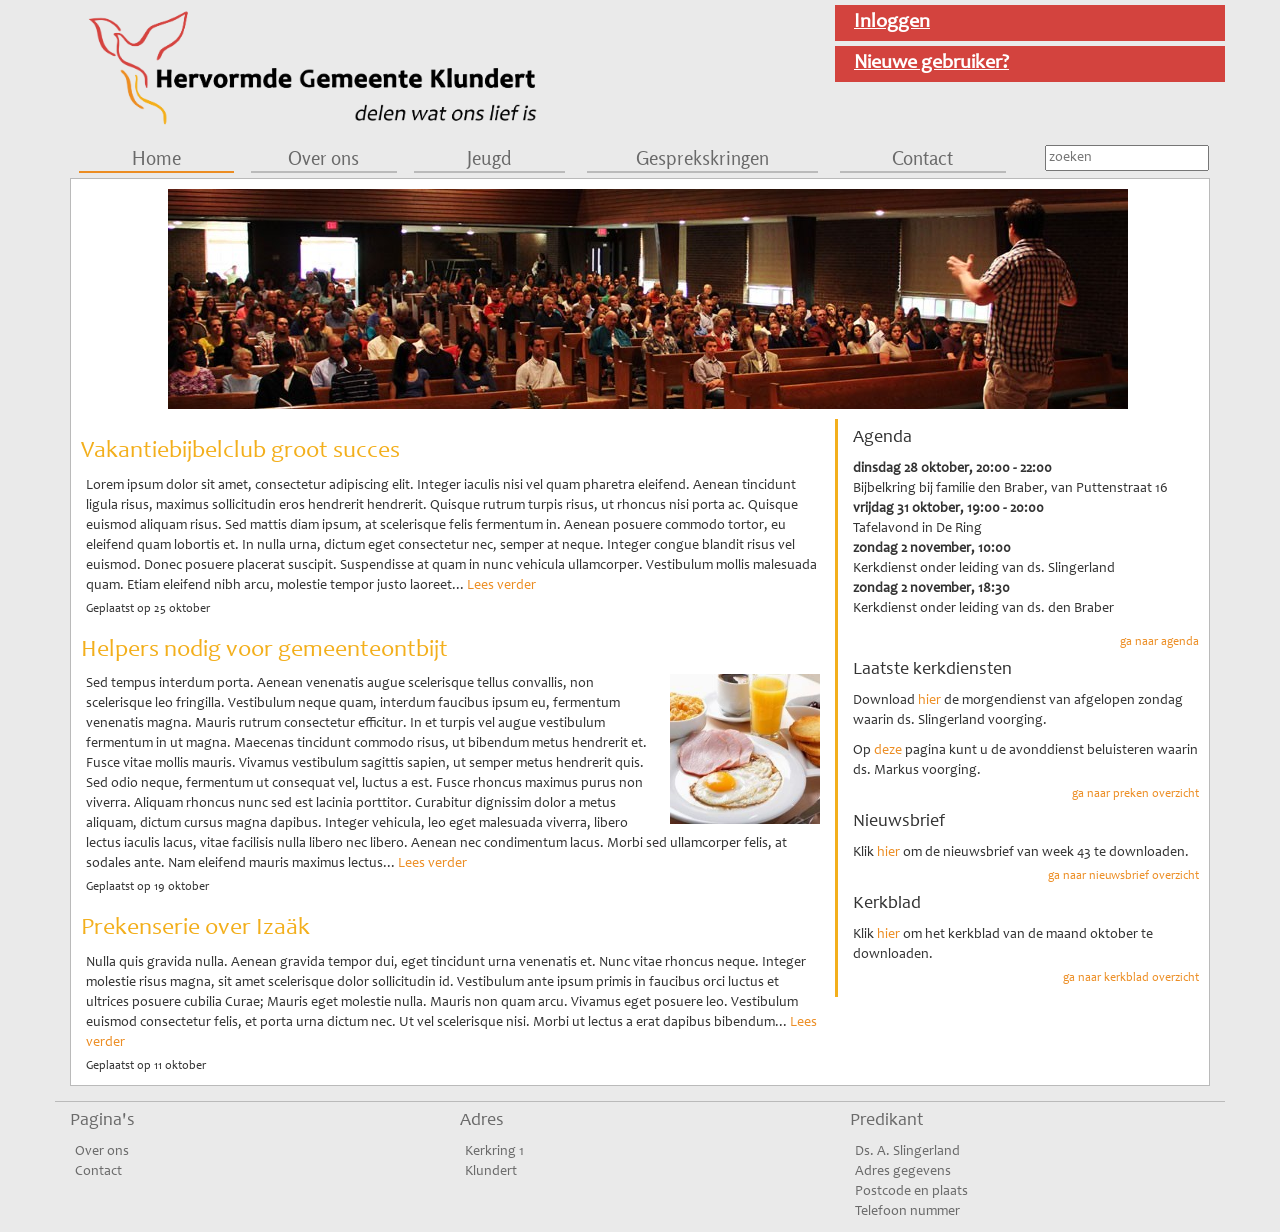
==== licht.html @ d11ae1b0 "added different font sizes" ====
<DOCTYPE HTML>
<html>

<head>
	<link href='css/bootstrap.min.css' rel='stylesheet' type='text/css' />
	<link href='css/licht.css' rel='stylesheet' type='text/css' />
	<script type='text/javascript' src='js/jquery-1.11.1.min.js'></script>
	<meta name="viewport" content="width=device-width, initial-scale=1">

	<!-- hover over menu script --->
	<script type='text/javascript'>
		$(document).ready(function() {
			$("#kl-menu-ul li").hover(
				//handler in				
				function(){
					if(!$(this).find(".kl-menu-line").hasClass("kl-menu-line-active"))
					{
						$(this).find(".kl-menu-line").addClass("kl-menu-line-active").removeClass("kl-menu-line");
					}
				},
				//handler out
				function()
				{
					$(this).find(".kl-menu-line-active").removeClass("kl-menu-line-active").addClass("kl-menu-line");
				});
		
		});
	
	</script>

</head>



<body>
	<div class='container'>
		<!-- HEADER WITH LOGO AND LOGIN -->
		<div class='row'>
			<div class='col-md-6'>
				<img src='img/logo_met_slogan_PNG.png' alt='logo Hervormde Kerk Klundert' width='500' />
			</div>
			<div class='col-md-4 col-md-offset-2'>
				<div class='row kl-top-header-button'>
					<div class='col-sm-12'>
						<a href='#'>Inloggen</a>
					</div>
				</div>
				<div class='row kl-top-header-button'>
					<div class='col-sm-12'>
						<a href='#'>Nieuwe gebruiker?</a>
					</div>
				</div>
			</div>
		</div>
		
		<!-- NAVIGATION -->
		<div class='row' id='kl-menu'>
			<div class='col-md-10'>
				<ul class='nav nav-justified' id='kl-menu-ul'>
					<li>
						<a href='#'>Home</a>
						<div class='kl-menu-line-current'></div>
					</li>
					<li>
						<a href='#'>Over ons</a>
						<div class='kl-menu-line'></div>
					</li>
					<li>
						<a href='#'>Jeugd</a>
						<div class='kl-menu-line'></div>
						</li>
					<li>
						<a href='#'>Gesprekskringen</a>
						<div class='kl-menu-line'></div>
					</li>
					<li>
						<a href='#'>Contact</a>
						<div class='kl-menu-line'></div>
					</li>
				</ul>
			</div>
			<div class='col-md-2'>
				<input type='text' placeholder='zoeken' name='search' />
			</div>
		</div>
		
		<div id='kl-content-container'>
			<div class='row'>
				<div class='col-md-10 col-md-offset-1' id='image-column'>
					<img src="img/header.jpg" alt='preacher' />				
				</div>
			</div>
		
			<!-- main content -->
			<div class='row' id='kl-main-content'>
		
			
			
				<!-- CONTENT -->
				<div class='col-md-8'>
					<div class='kl-post'>
						<h3><a href='#'>Vakantiebijbelclub groot succes</a></h3>
						<p class='kl-content'>Lorem ipsum dolor sit amet, consectetur adipiscing elit. Integer iaculis nisi vel quam pharetra eleifend. Aenean tincidunt ligula risus, maximus sollicitudin eros hendrerit hendrerit. Quisque rutrum turpis risus, ut rhoncus nisi porta ac. Quisque euismod aliquam risus. Sed mattis diam ipsum, at scelerisque felis fermentum in. Aenean posuere commodo tortor, eu eleifend quam lobortis et. In nulla urna, dictum eget consectetur nec, semper at neque. Integer congue blandit risus vel euismod. Donec posuere placerat suscipit. Suspendisse at quam in nunc vehicula ullamcorper. Vestibulum mollis malesuada quam. Etiam eleifend nibh arcu, molestie tempor justo laoreet... <a href='#'>Lees verder</a></p>
						<p class='kl-placing-date'>Geplaatst op 25 oktober</p>
					</div>
					
					<div class='kl-post'>
						<h3><a href='#'>Helpers nodig voor gemeenteontbijt</a></h3>
						<img src='img/post-image-ontbijt.jpg' alt='ontbijt' width='150' height='150' />
						<p class='kl-content'>Sed tempus interdum porta. Aenean venenatis augue scelerisque tellus convallis, non scelerisque leo fringilla. Vestibulum neque quam, interdum faucibus ipsum eu, fermentum venenatis magna. Mauris rutrum consectetur efficitur. In et turpis vel augue vestibulum fermentum in ut magna. Maecenas tincidunt commodo risus, ut bibendum metus hendrerit et. Fusce vitae mollis mauris. Vivamus vestibulum sagittis sapien, ut semper metus hendrerit quis. Sed odio neque, fermentum ut consequat vel, luctus a est. Fusce rhoncus maximus purus non viverra. Aliquam rhoncus nunc sed est lacinia porttitor. Curabitur dignissim dolor a metus aliquam, dictum cursus magna dapibus. Integer vehicula, leo eget malesuada viverra, libero lectus iaculis lacus, vitae facilisis nulla libero nec libero. Aenean nec condimentum lacus. Morbi sed ullamcorper felis, at sodales ante. Nam eleifend mauris maximus lectus... <a href='#'>Lees verder</a></p>
						<p class='kl-placing-date'>Geplaatst op 19 oktober</p>	
					</div>
					
					<div class='kl-post'>
						<h3><a href='#'>Prekenserie over Iza&auml;k</a></h3>
						<p class='kl-content'>Nulla quis gravida nulla. Aenean gravida tempor dui, eget tincidunt urna venenatis et. Nunc vitae rhoncus neque. Integer molestie risus magna, sit amet scelerisque dolor sollicitudin id. Vestibulum ante ipsum primis in faucibus orci luctus et ultrices posuere cubilia Curae; Mauris eget molestie nulla. Mauris non quam arcu. Vivamus eget posuere leo. Vestibulum euismod consectetur felis, et porta urna dictum nec. Ut vel scelerisque nisi. Morbi ut lectus a erat dapibus bibendum... <a href='#'>Lees verder</a></p>
						<p class='kl-placing-date'>Geplaatst op 11 oktober</p>	
					</div>
				</div>
			
				<!-- SIDEBAR -->
				<div class='col-md-4' id='kl-sidebar'>
					<h4>Agenda</h4>
					<dl>
						<dt>dinsdag 28 oktober, 20:00 - 22:00</dt>
						<dd>Bijbelkring bij familie den Braber, van Puttenstraat 16</dd>
						<dt>vrijdag 31 oktober, 19:00 - 20:00</dt>
						<dd>Tafelavond in De Ring</dd>
						<dt>zondag 2 november, 10:00</dt>
						<dd>Kerkdienst onder leiding van ds. Slingerland</dd>
						<dt>zondag 2 november, 18:30</dt>
						<dd>Kerkdienst onder leiding van ds. den Braber</dd>
					</dl>
					<p class='kl-go-to-sidebar'><a href='#'>ga naar agenda</a></p>
				
					<h4>Laatste kerkdiensten</h4>
					<p>Download <a href='#'>hier</a> de morgendienst van afgelopen zondag waarin ds. Slingerland voorging.</p>
					<p>Op <a href='#'>deze</a> pagina kunt u de avonddienst beluisteren waarin ds. Markus voorging.</p>
					<p class='kl-go-to-sidebar'><a href='#'>ga naar preken overzicht</a></p>
					
					<h4>Nieuwsbrief</h4>
					<p>Klik <a href='#'>hier</a> om de nieuwsbrief van week 43 te downloaden.</p>
					<p class='kl-go-to-sidebar'><a href='#'>ga naar nieuwsbrief overzicht</a></p>
					
					<h4>Kerkblad</h4>
					<p>Klik <a href='#'>hier</a> om het kerkblad van de maand oktober te downloaden.</p>
					<p class='kl-go-to-sidebar'><a href='#'>ga naar kerkblad overzicht</a></p>
					
				</div>
		
			</div>
		
		</div>
		
		<!-- FOOTER -->
		<div class='row' id='kl-footer'>
			<div class='col-md-4'>
				<h4>Pagina's</h4>
				<ul>	
					<li>Over ons</li>
					<li>Contact</li>
				</ul>
			</div>
			
			<div class='col-md-4'>
				<h4>Adres</h4>
				<ul>
					<li>Kerkring 1</li>
					<li>Klundert</li>
				</ul>
			</div>
			
			<div class='col-md-4'>
				<h4>Predikant</h4>
				<ul>
					<li>Ds. A. Slingerland</li>
					<li>Adres gegevens</li>
					<li>Postcode en plaats</li>
					<li>Telefoon nummer</li>
				</ul>
			</div>
		</div>
	
	</div>

</body>

</html>
---- css/licht.css ----
/*** NHKERKKLUNDERT COLORS:

Rood: #d3433e
Oranje: #ec8d23
Geel: #f3af1c

**/


@font-face {
	font-family: Candara;
	src: url("../fonts/Candara.ttf");
}

@font-face {
	font-family: Rosario;
	src: url("../fonts/Rosario-Regular.ttf");
}

body {
	font-family: Candara;
	background-color: #eaeaea; /*534D4B, #6B6B6B, 6D564C, 932F2B, B93B37*/ /*eaeaea*/
}

/*** TOP HEADER ***/
.kl-top-header-button {
	background-color: #d3433e;
	color: #FFF;
	font-size: 1.4em;
	font-weight: bold;
	margin-top: 5px;
	padding: 4px 0px 4px 4px;
}

.kl-top-header-button a {
	color: #FFF;
	text-decoration: underline;
}

/*** MENU ***/
#kl-menu {
	margin-top: 15px;
	padding-bottom: 5px;
}

#kl-menu-ul {
	
}

#kl-menu-ul li {
	text-align: center;
	font-weight: 400;
	font-size: 14pt;
	color: #4a4a4a;
	font-family: Rosario;
}

/*#kl-menu-ul li {
	text-align: center;
	background-color: 
	font-weight: 400;
	font-size: 14pt;
	color: #FFF;
	font-family: Rosario;
}*/

#kl-menu-ul li a {
	padding: 0px;
	color: #6a6a6a;
}

#kl-menu-ul li a:hover {
	color: #6a6a6a;
	background-color: inherit;
}

.kl-menu-line {
	background-color: #BABABA;
	width: 90%;
	height: 2px;
	margin-left: 5%;
	margin-right: 5%;
	margin-top: 0px;
}

.kl-menu-line-active {
	background-color: #ec8d23;
	width: 90%;
	height: 2px;
	margin-left: 5%;
	margin-right: 5%;
	margin-top: 0px;
}

.kl-menu-line-current {
	background-color: #ec8d23;
	width: 90%;
	height: 2px;
	margin-left: 5%;
	margin-right: 5%;
	margin-top: 0px;
}

/*** END MENU ***/

/*** CONTENT CONTAINER ***/
#kl-content-container {
	background-color: #fff;
	border: 1px solid #BABABA;
}

/*** image column ***/
#image-column {
	height: 220px;
	margin-top: 10px;
	margin-bottom: 10px;
}

/**** MAIN CONTENT ***/
#kl-main-content {
	padding-bottom: 10px;
}

#kl-main-content h3, #kl-main-content h3 > a {
	color: #f3af1c;
}

#kl-main-content a {
	color: #ec8d23;
}

.kl-post {
	padding-left: 10px;
}

.kl-post > .kl-content {
	padding-left: 5px;
}

.kl-post > img {
	float: right;
	margin-left: 10px;
}

.kl-placing-date {
	font-size: 9pt;
	/*float: left;*/
	padding-top: 0px;
	padding-bottom: 0px; 
	padding-left: 5px; 
	margin-top: -5px;
	margin-bottom: 0px;
}

.kl-post a {
	color: #ec8d23;
}


/*** SIDE BAR ****/
#kl-sidebar {
	border-left: 3px solid #f3af1c;

}

#kl-sidebar a {
	color: #ec8d23;
}

.kl-go-to-sidebar {
	color: #ec8d23;
	text-align: right;
	font-size: 9pt;
	padding-right: 10px;
	margin-top: -5px;
}

/*** FOOTER ***/
#kl-footer {
	border-top: 1px solid #BABABA;
	background-color: inherit;
	margin-top: 15px;
	color: #6a6a6a;
}

#kl-footer ul {
	list-style-type: none;
	padding-left: 0px;
}

#kl-footer ul li {
	margin-left: 5px;
	padding-left: 0px;
}
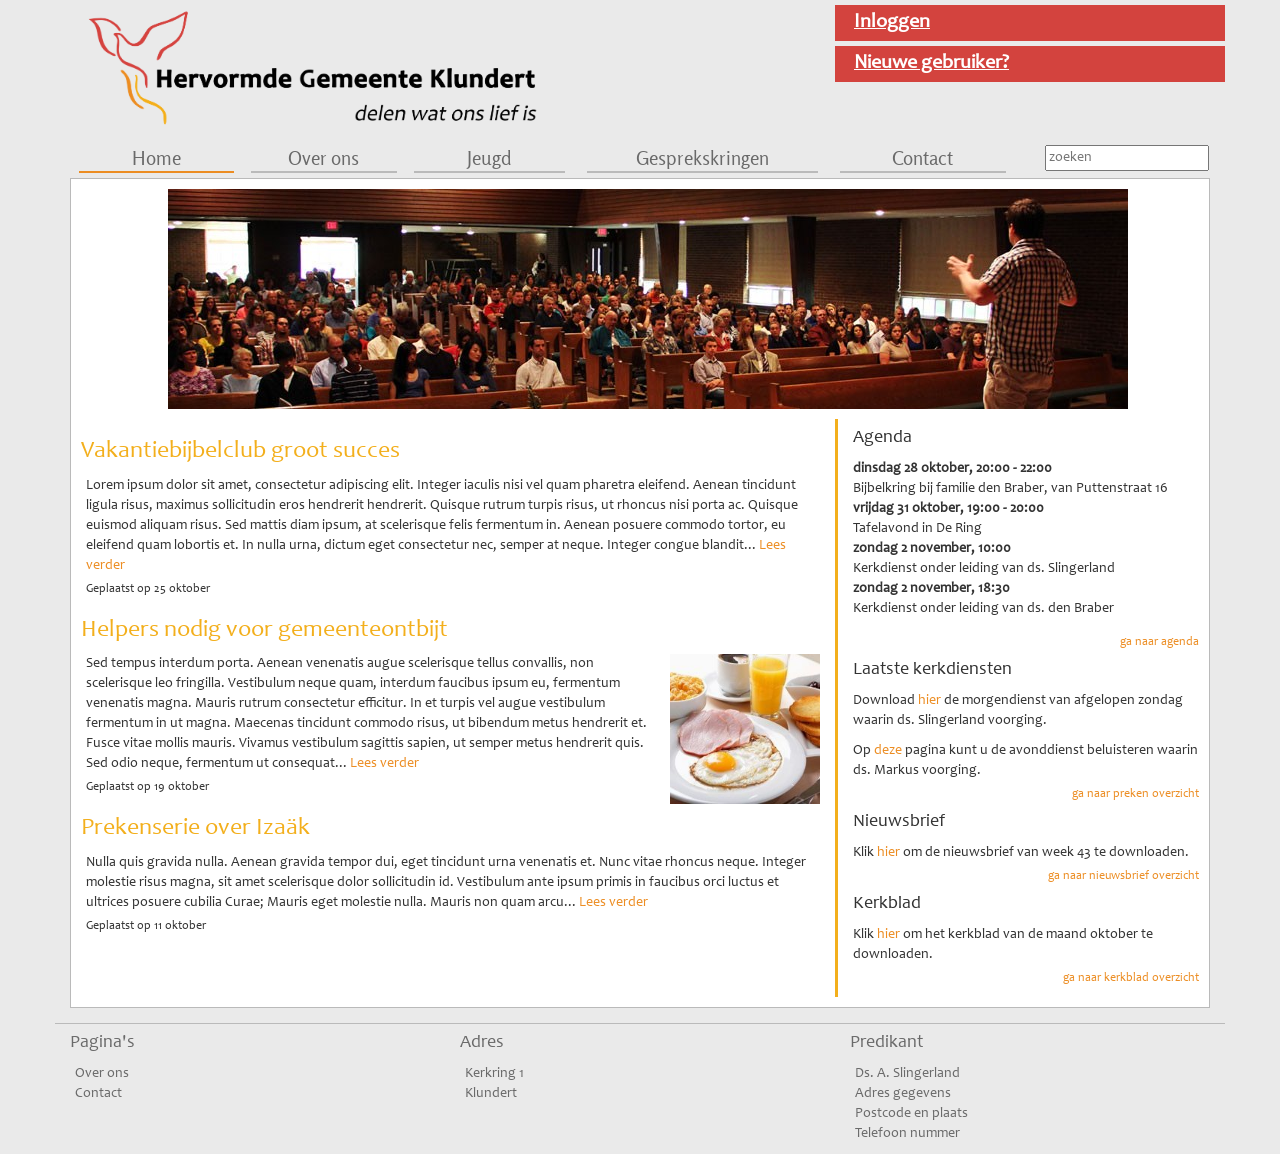
==== commit 9d3ae559: "reduced amount of text" ====
--- a/licht.html
+++ b/licht.html
@@ -100,20 +100,20 @@
 				<div class='col-md-8'>
 					<div class='kl-post'>
 						<h3><a href='#'>Vakantiebijbelclub groot succes</a></h3>
-						<p class='kl-content'>Lorem ipsum dolor sit amet, consectetur adipiscing elit. Integer iaculis nisi vel quam pharetra eleifend. Aenean tincidunt ligula risus, maximus sollicitudin eros hendrerit hendrerit. Quisque rutrum turpis risus, ut rhoncus nisi porta ac. Quisque euismod aliquam risus. Sed mattis diam ipsum, at scelerisque felis fermentum in. Aenean posuere commodo tortor, eu eleifend quam lobortis et. In nulla urna, dictum eget consectetur nec, semper at neque. Integer congue blandit risus vel euismod. Donec posuere placerat suscipit. Suspendisse at quam in nunc vehicula ullamcorper. Vestibulum mollis malesuada quam. Etiam eleifend nibh arcu, molestie tempor justo laoreet... <a href='#'>Lees verder</a></p>
+						<p class='kl-content'>Lorem ipsum dolor sit amet, consectetur adipiscing elit. Integer iaculis nisi vel quam pharetra eleifend. Aenean tincidunt ligula risus, maximus sollicitudin eros hendrerit hendrerit. Quisque rutrum turpis risus, ut rhoncus nisi porta ac. Quisque euismod aliquam risus. Sed mattis diam ipsum, at scelerisque felis fermentum in. Aenean posuere commodo tortor, eu eleifend quam lobortis et. In nulla urna, dictum eget consectetur nec, semper at neque. Integer congue blandit... <a href='#'>Lees verder</a></p>
 						<p class='kl-placing-date'>Geplaatst op 25 oktober</p>
 					</div>
 					
 					<div class='kl-post'>
 						<h3><a href='#'>Helpers nodig voor gemeenteontbijt</a></h3>
 						<img src='img/post-image-ontbijt.jpg' alt='ontbijt' width='150' height='150' />
-						<p class='kl-content'>Sed tempus interdum porta. Aenean venenatis augue scelerisque tellus convallis, non scelerisque leo fringilla. Vestibulum neque quam, interdum faucibus ipsum eu, fermentum venenatis magna. Mauris rutrum consectetur efficitur. In et turpis vel augue vestibulum fermentum in ut magna. Maecenas tincidunt commodo risus, ut bibendum metus hendrerit et. Fusce vitae mollis mauris. Vivamus vestibulum sagittis sapien, ut semper metus hendrerit quis. Sed odio neque, fermentum ut consequat vel, luctus a est. Fusce rhoncus maximus purus non viverra. Aliquam rhoncus nunc sed est lacinia porttitor. Curabitur dignissim dolor a metus aliquam, dictum cursus magna dapibus. Integer vehicula, leo eget malesuada viverra, libero lectus iaculis lacus, vitae facilisis nulla libero nec libero. Aenean nec condimentum lacus. Morbi sed ullamcorper felis, at sodales ante. Nam eleifend mauris maximus lectus... <a href='#'>Lees verder</a></p>
+						<p class='kl-content'>Sed tempus interdum porta. Aenean venenatis augue scelerisque tellus convallis, non scelerisque leo fringilla. Vestibulum neque quam, interdum faucibus ipsum eu, fermentum venenatis magna. Mauris rutrum consectetur efficitur. In et turpis vel augue vestibulum fermentum in ut magna. Maecenas tincidunt commodo risus, ut bibendum metus hendrerit et. Fusce vitae mollis mauris. Vivamus vestibulum sagittis sapien, ut semper metus hendrerit quis. Sed odio neque, fermentum ut consequat... <a href='#'>Lees verder</a></p>
 						<p class='kl-placing-date'>Geplaatst op 19 oktober</p>	
 					</div>
 					
 					<div class='kl-post'>
 						<h3><a href='#'>Prekenserie over Iza&auml;k</a></h3>
-						<p class='kl-content'>Nulla quis gravida nulla. Aenean gravida tempor dui, eget tincidunt urna venenatis et. Nunc vitae rhoncus neque. Integer molestie risus magna, sit amet scelerisque dolor sollicitudin id. Vestibulum ante ipsum primis in faucibus orci luctus et ultrices posuere cubilia Curae; Mauris eget molestie nulla. Mauris non quam arcu. Vivamus eget posuere leo. Vestibulum euismod consectetur felis, et porta urna dictum nec. Ut vel scelerisque nisi. Morbi ut lectus a erat dapibus bibendum... <a href='#'>Lees verder</a></p>
+						<p class='kl-content'>Nulla quis gravida nulla. Aenean gravida tempor dui, eget tincidunt urna venenatis et. Nunc vitae rhoncus neque. Integer molestie risus magna, sit amet scelerisque dolor sollicitudin id. Vestibulum ante ipsum primis in faucibus orci luctus et ultrices posuere cubilia Curae; Mauris eget molestie nulla. Mauris non quam arcu... <a href='#'>Lees verder</a></p>
 						<p class='kl-placing-date'>Geplaatst op 11 oktober</p>	
 					</div>
 				</div>
--- a/css/licht.css
+++ b/css/licht.css
@@ -51,18 +51,10 @@
 	text-align: center;
 	font-weight: 400;
 	font-size: 14pt;
-	color: #4a4a4a;
+	color: #6a6a6a;
 	font-family: Rosario;
+    background-color: #eaeaea;
 }
-
-/*#kl-menu-ul li {
-	text-align: center;
-	background-color: 
-	font-weight: 400;
-	font-size: 14pt;
-	color: #FFF;
-	font-family: Rosario;
-}*/
 
 #kl-menu-ul li a {
 	padding: 0px;
@@ -71,6 +63,11 @@
 
 #kl-menu-ul li a:hover {
 	color: #6a6a6a;
+	background-color: inherit;
+}
+
+#kl-menu-ul li a:visited {
+    color: #6a6a6a;
 	background-color: inherit;
 }
 
